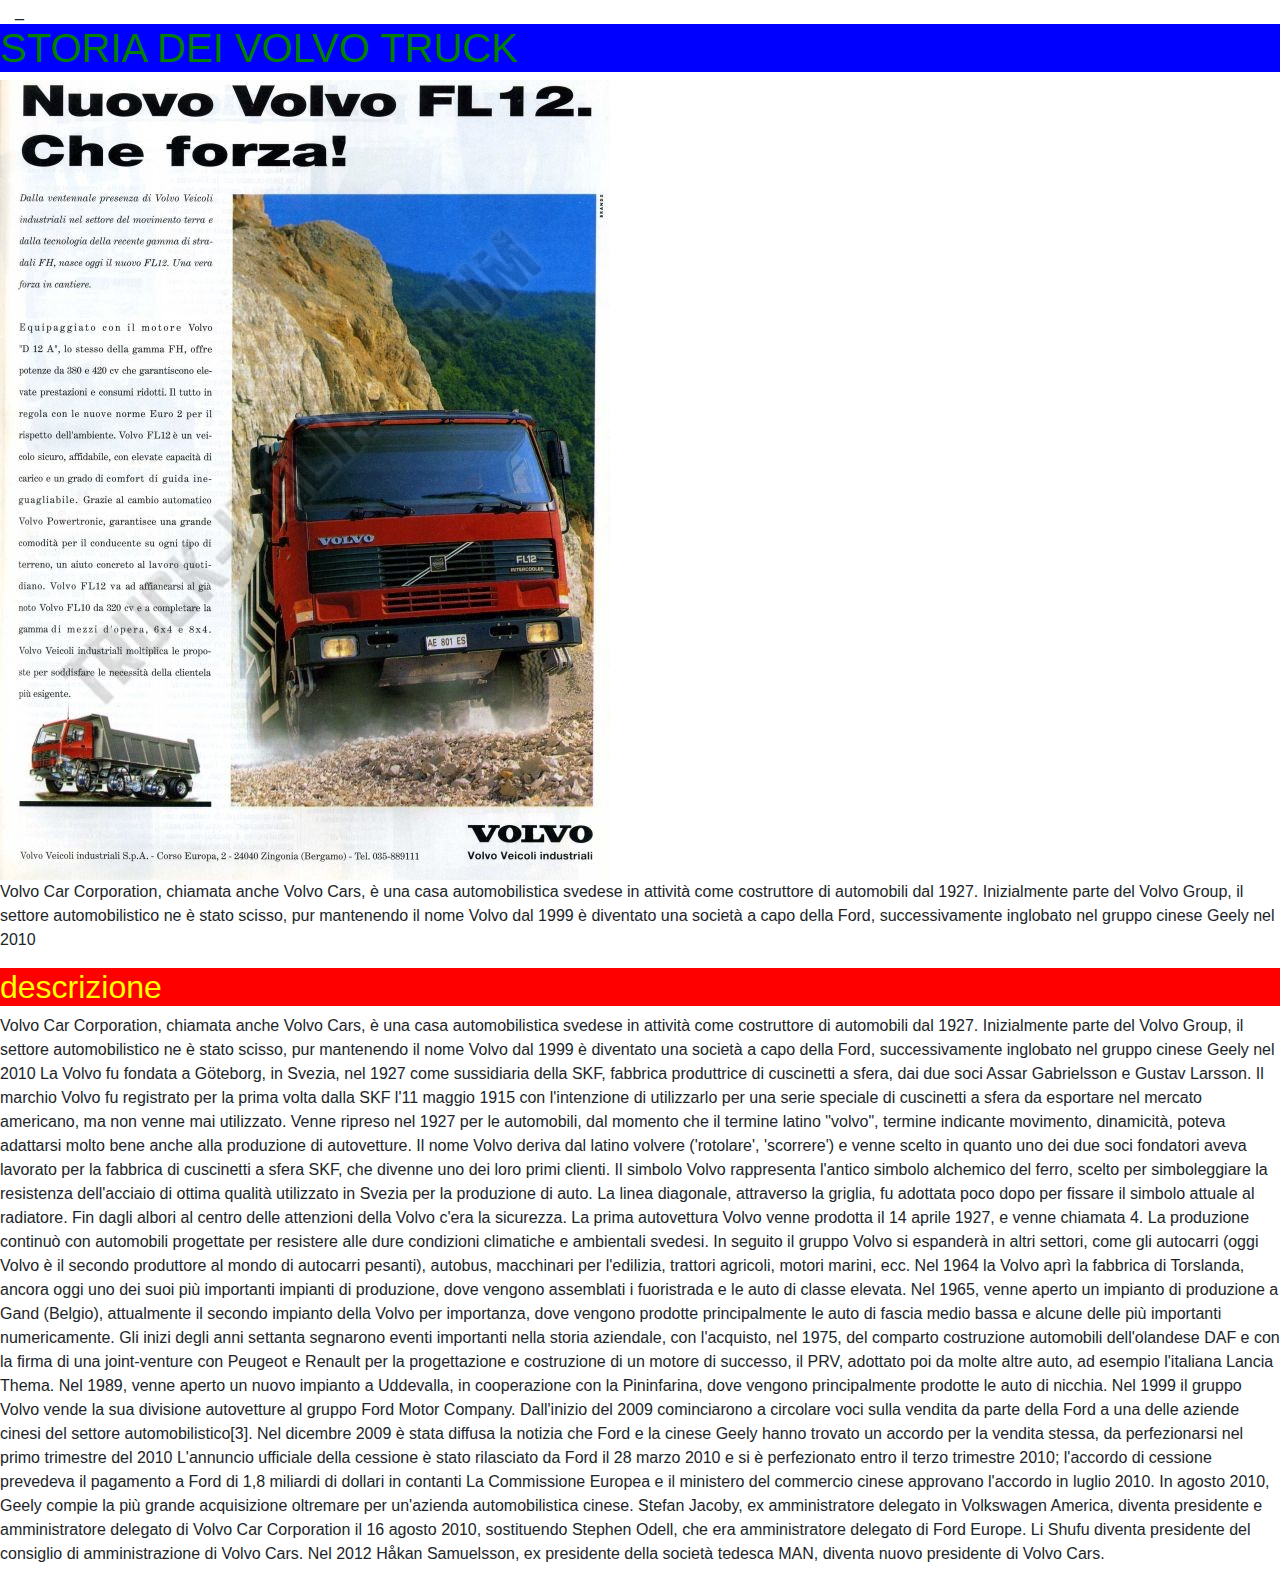
==== starter-template/index.html @ 83b6774a "Add files via upload" ====
<!doctype html>
<html lang="en">
  <head>
  	<div class="col-12 col-md-3 col-xl-2 bd-sidebar">_</div>
    <!-- Required meta tags -->
    <meta charset="utf-8">
    <meta name="viewport" content="width=device-width, initial-scale=1, shrink-to-fit=no">

    <!-- Bootstrap CSS -->
    <link rel="stylesheet" href="css/bootstrap.min.css">

    <!-- Custom CSS -->
    <link rel="stylesheet" href="css/style.css">

    <title>LA STORIA DEI VOLVO TRUCK</title>
  </head>
  <body>
    <h1>STORIA DEI VOLVO TRUCK</h1>
    <img src="images/volvo_46.jpg">

    <p> Volvo Car Corporation, chiamata anche Volvo Cars, è una casa automobilistica svedese in attività come costruttore di automobili dal 1927.
    Inizialmente parte del Volvo Group, il settore automobilistico ne è stato scisso, pur mantenendo il nome Volvo dal 1999 è diventato una società a capo della Ford, successivamente inglobato nel gruppo cinese Geely nel 2010 </p>
    <h2>descrizione</h2>
    <p>Volvo Car Corporation, chiamata anche Volvo Cars, è una casa automobilistica svedese in attività come costruttore di automobili dal 1927.
    Inizialmente parte del Volvo Group, il settore automobilistico ne è stato scisso, pur mantenendo il nome Volvo dal 1999 è diventato una società a capo della Ford, successivamente inglobato nel gruppo cinese Geely nel 2010
    La Volvo fu fondata a Göteborg, in Svezia, nel 1927 come sussidiaria della SKF, fabbrica produttrice di cuscinetti a sfera, dai due soci Assar Gabrielsson e Gustav Larsson.
    Il marchio Volvo fu registrato per la prima volta dalla SKF l'11 maggio 1915 con l'intenzione di utilizzarlo per una serie speciale di cuscinetti a sfera da esportare nel mercato americano, ma non venne mai utilizzato. Venne ripreso nel 1927 per le automobili, dal momento che il termine latino "volvo", termine indicante movimento, dinamicità, poteva adattarsi molto bene anche alla produzione di autovetture.
    Il nome Volvo deriva dal latino volvere ('rotolare', 'scorrere') e venne scelto in quanto uno dei due soci fondatori aveva lavorato per la fabbrica di cuscinetti a sfera SKF, che divenne uno dei loro primi clienti. Il simbolo Volvo rappresenta l'antico simbolo alchemico del ferro, scelto per simboleggiare la resistenza dell'acciaio di ottima qualità utilizzato in Svezia per la produzione di auto. La linea diagonale, attraverso la griglia, fu adottata poco dopo per fissare il simbolo attuale al radiatore.
    Fin dagli albori al centro delle attenzioni della Volvo c'era la sicurezza.
    La prima autovettura Volvo venne prodotta il 14 aprile 1927, e venne chiamata 4. La produzione continuò con automobili progettate per resistere alle dure condizioni climatiche e ambientali svedesi.

    In seguito il gruppo Volvo si espanderà in altri settori, come gli autocarri (oggi Volvo è il secondo produttore al mondo di autocarri pesanti), autobus, macchinari per l'edilizia, trattori agricoli, motori marini, ecc.
    Nel 1964 la Volvo aprì la fabbrica di Torslanda, ancora oggi uno dei suoi più importanti impianti di produzione, dove vengono assemblati i fuoristrada e le auto di classe elevata.
    Nel 1965, venne aperto un impianto di produzione a Gand (Belgio), attualmente il secondo impianto della Volvo per importanza, dove vengono prodotte principalmente le auto di fascia medio bassa e alcune delle più importanti numericamente.
    Gli inizi degli anni settanta segnarono eventi importanti nella storia aziendale, con l'acquisto, nel 1975, del comparto costruzione automobili dell'olandese DAF e con la firma di una joint-venture con Peugeot e Renault per la progettazione e costruzione di un motore di successo, il PRV, adottato poi da molte altre auto, ad esempio l'italiana Lancia Thema.
    Nel 1989, venne aperto un nuovo impianto a Uddevalla, in cooperazione con la Pininfarina, dove vengono principalmente prodotte le auto di nicchia.
    Nel 1999 il gruppo Volvo vende la sua divisione autovetture al gruppo Ford Motor Company.
    Dall'inizio del 2009 cominciarono a circolare voci sulla vendita da parte della Ford a una delle aziende cinesi del settore automobilistico[3]. Nel dicembre 2009 è stata diffusa la notizia che Ford e la cinese Geely hanno trovato un accordo per la vendita stessa, da perfezionarsi nel primo trimestre del 2010
    L'annuncio ufficiale della cessione è stato rilasciato da Ford il 28 marzo 2010 e si è perfezionato entro il terzo trimestre 2010; l'accordo di cessione prevedeva il pagamento a Ford di 1,8 miliardi di dollari in contanti
    La Commissione Europea e il ministero del commercio cinese approvano l'accordo in luglio 2010. In agosto 2010, Geely compie la più grande acquisizione oltremare per un'azienda automobilistica cinese.
    Stefan Jacoby, ex amministratore delegato in Volkswagen America, diventa presidente e amministratore delegato di Volvo Car Corporation il 16 agosto 2010, sostituendo Stephen Odell, che era amministratore delegato di Ford Europe. Li Shufu diventa presidente del consiglio di amministrazione di Volvo Cars.
    Nel 2012 Håkan Samuelsson, ex presidente della società tedesca MAN, diventa nuovo presidente di Volvo Cars.</p>

    <!-- Optional JavaScript -->
    <!-- jQuery first, then Popper.js, then Bootstrap JS -->
    <script src="js/jquery-3.3.1.js"></script>
    <script src="js/popper.min.js" ></script>
    <script src="js/bootstrap.min.js"></script>
  </body>
</html>
---- starter-template/css/style.css ----
h1 {
  background-color: blue;
  color: green;
}

h2 {
  background-color:red;
  color: yellow;
}
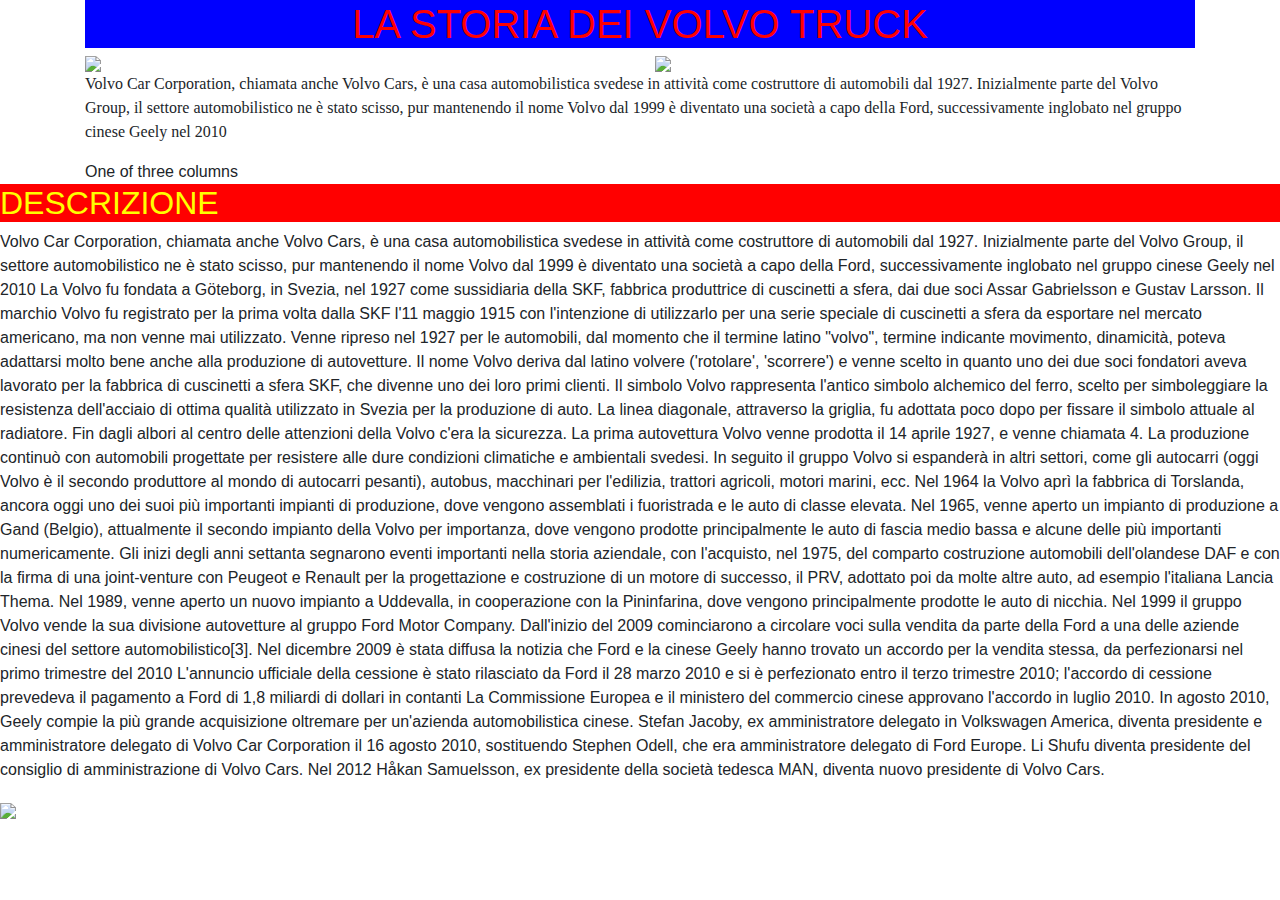
==== commit 064b08cb: "aggiornamento" ====
--- a/starter-template/index.html
+++ b/starter-template/index.html
@@ -1,7 +1,6 @@
 <!doctype html>
 <html lang="en">
   <head>
-  	<div class="col-12 col-md-3 col-xl-2 bd-sidebar">_</div>
     <!-- Required meta tags -->
     <meta charset="utf-8">
     <meta name="viewport" content="width=device-width, initial-scale=1, shrink-to-fit=no">
@@ -15,12 +14,41 @@
     <title>LA STORIA DEI VOLVO TRUCK</title>
   </head>
   <body>
-    <h1>STORIA DEI VOLVO TRUCK</h1>
-    <img src="images/volvo_46.jpg">
 
-    <p> Volvo Car Corporation, chiamata anche Volvo Cars, è una casa automobilistica svedese in attività come costruttore di automobili dal 1927.
-    Inizialmente parte del Volvo Group, il settore automobilistico ne è stato scisso, pur mantenendo il nome Volvo dal 1999 è diventato una società a capo della Ford, successivamente inglobato nel gruppo cinese Geely nel 2010 </p>
-    <h2>descrizione</h2>
+  	<div class="container">
+	  <div class="row">
+	    <div class="col-12">
+	    	<h1 class="text-center"> LA STORIA DEI VOLVO TRUCK</h1>
+	    </div>
+	    <div class="col-6">
+	    	<img class="img-fluid mx-auto d-block" src= "https://www.encamion.com/sites/default/files/images/Foto-7_20.preview.jpg" />
+	    </div>
+	    <div class="col-6">
+	    	<img class="img-fluid mx-auto d-block" src=https://www.truckanddriver.co.uk/wp-content/uploads/2017/04/Volvo-50th2.jpg>
+	    </div>
+	    <div class="col-12">
+	      	<p style="font-family: verdana"> Volvo Car Corporation, chiamata anche Volvo Cars, è una casa automobilistica svedese in attività come costruttore di automobili dal 1927.
+      		Inizialmente parte del Volvo Group, il settore automobilistico ne è stato scisso, pur mantenendo il nome Volvo dal 1999 è diventato una società a capo della Ford, successivamente inglobato nel gruppo cinese Geely nel 2010 </p>
+	    </div>
+	    <div class="col-sm">
+	      One of three columns
+	    </div>
+	  </div>
+	</div>
+
+
+    
+    
+    
+
+
+
+    
+
+    <h2>DESCRIZIONE</h2>
+
+    
+
     <p>Volvo Car Corporation, chiamata anche Volvo Cars, è una casa automobilistica svedese in attività come costruttore di automobili dal 1927.
     Inizialmente parte del Volvo Group, il settore automobilistico ne è stato scisso, pur mantenendo il nome Volvo dal 1999 è diventato una società a capo della Ford, successivamente inglobato nel gruppo cinese Geely nel 2010
     La Volvo fu fondata a Göteborg, in Svezia, nel 1927 come sussidiaria della SKF, fabbrica produttrice di cuscinetti a sfera, dai due soci Assar Gabrielsson e Gustav Larsson.
@@ -35,16 +63,19 @@
     Gli inizi degli anni settanta segnarono eventi importanti nella storia aziendale, con l'acquisto, nel 1975, del comparto costruzione automobili dell'olandese DAF e con la firma di una joint-venture con Peugeot e Renault per la progettazione e costruzione di un motore di successo, il PRV, adottato poi da molte altre auto, ad esempio l'italiana Lancia Thema.
     Nel 1989, venne aperto un nuovo impianto a Uddevalla, in cooperazione con la Pininfarina, dove vengono principalmente prodotte le auto di nicchia.
     Nel 1999 il gruppo Volvo vende la sua divisione autovetture al gruppo Ford Motor Company.
-    Dall'inizio del 2009 cominciarono a circolare voci sulla vendita da parte della Ford a una delle aziende cinesi del settore automobilistico[3]. Nel dicembre 2009 è stata diffusa la notizia che Ford e la cinese Geely hanno trovato un accordo per la vendita stessa, da perfezionarsi nel primo trimestre del 2010
+        Dall'inizio del 2009 cominciarono a circolare voci sulla vendita da parte della Ford a una delle aziende cinesi del settore automobilistico[3]. Nel dicembre 2009 è stata diffusa la notizia che Ford e la cinese Geely hanno trovato un accordo per la vendita stessa, da perfezionarsi nel primo trimestre del 2010
     L'annuncio ufficiale della cessione è stato rilasciato da Ford il 28 marzo 2010 e si è perfezionato entro il terzo trimestre 2010; l'accordo di cessione prevedeva il pagamento a Ford di 1,8 miliardi di dollari in contanti
     La Commissione Europea e il ministero del commercio cinese approvano l'accordo in luglio 2010. In agosto 2010, Geely compie la più grande acquisizione oltremare per un'azienda automobilistica cinese.
     Stefan Jacoby, ex amministratore delegato in Volkswagen America, diventa presidente e amministratore delegato di Volvo Car Corporation il 16 agosto 2010, sostituendo Stephen Odell, che era amministratore delegato di Ford Europe. Li Shufu diventa presidente del consiglio di amministrazione di Volvo Cars.
     Nel 2012 Håkan Samuelsson, ex presidente della società tedesca MAN, diventa nuovo presidente di Volvo Cars.</p>
 
-    <!-- Optional JavaScript -->
-    <!-- jQuery first, then Popper.js, then Bootstrap JS -->
-    <script src="js/jquery-3.3.1.js"></script>
-    <script src="js/popper.min.js" ></script>
-    <script src="js/bootstrap.min.js"></script>
+  	  <img src="https://i.pinimg.com/originals/a0/91/d0/a091d0a6f326158f85d3292796fe13ef.jpg">
+
+  	  <!-- Optional JavaScript -->
+    	<!-- jQuery first, then Popper.js, then Bootstrap JS -->
+   		 <script src="js/jquery-3.3.1.js"></script>
+    	<script src="js/popper.min.js" ></script>
+  		  <script src="js/bootstrap.min.js"></script>
   </body>
+
 </html>
--- a/starter-template/css/style.css
+++ b/starter-template/css/style.css
@@ -1,6 +1,6 @@
 h1 {
   background-color: blue;
-  color: green;
+  color: red;
 }
 
 h2 {
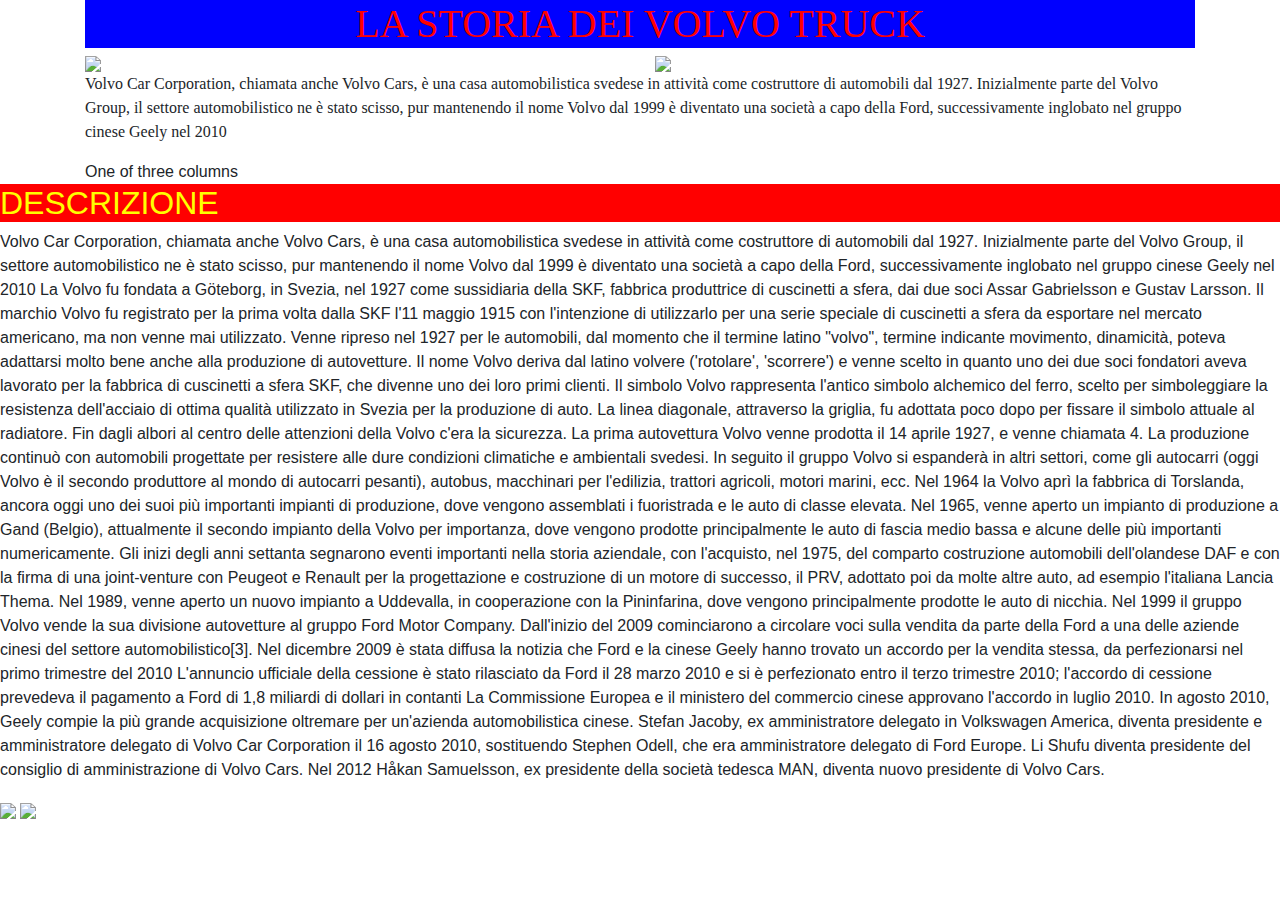
==== commit 5bc7cb3b: "Aggiornamento 2" ====
--- a/starter-template/index.html
+++ b/starter-template/index.html
@@ -13,69 +13,59 @@
 
     <title>LA STORIA DEI VOLVO TRUCK</title>
   </head>
-  <body>
+	  <body>
+	  	<body style background-color="green">
 
-  	<div class="container">
-	  <div class="row">
-	    <div class="col-12">
-	    	<h1 class="text-center"> LA STORIA DEI VOLVO TRUCK</h1>
-	    </div>
-	    <div class="col-6">
-	    	<img class="img-fluid mx-auto d-block" src= "https://www.encamion.com/sites/default/files/images/Foto-7_20.preview.jpg" />
-	    </div>
-	    <div class="col-6">
-	    	<img class="img-fluid mx-auto d-block" src=https://www.truckanddriver.co.uk/wp-content/uploads/2017/04/Volvo-50th2.jpg>
-	    </div>
-	    <div class="col-12">
-	      	<p style="font-family: verdana"> Volvo Car Corporation, chiamata anche Volvo Cars, è una casa automobilistica svedese in attività come costruttore di automobili dal 1927.
-      		Inizialmente parte del Volvo Group, il settore automobilistico ne è stato scisso, pur mantenendo il nome Volvo dal 1999 è diventato una società a capo della Ford, successivamente inglobato nel gruppo cinese Geely nel 2010 </p>
-	    </div>
-	    <div class="col-sm">
-	      One of three columns
-	    </div>
-	  </div>
-	</div>
+	  	<div class="container">
+		  <div class="row">
+		    <div class="col-12">
+		    	<h1 class="text-center"> LA STORIA DEI VOLVO TRUCK</h1>
+		    </div>
+		    <div class="col-6">
+		    	<img class="img-fluid mx-auto d-block" src= "https://www.encamion.com/sites/default/files/images/Foto-7_20.preview.jpg" />
+		    </div>
+		    <div class="col-6">
+		    	<img class="img-fluid mx-auto d-block" src=https://www.truckanddriver.co.uk/wp-content/uploads/2017/04/Volvo-50th2.jpg>
+		    </div>
+		    <div class="col-12">
+		      	<p style="font-family: verdana"> Volvo Car Corporation, chiamata anche Volvo Cars, è una casa automobilistica svedese in attività come costruttore di automobili dal 1927.
+	      		Inizialmente parte del Volvo Group, il settore automobilistico ne è stato scisso, pur mantenendo il nome Volvo dal 1999 è diventato una società a capo della Ford, successivamente inglobato nel gruppo cinese Geely nel 2010 </p>
+		    </div>
+		    <div class="col-sm">
+		      One of three columns
+		    </div>
+		  </div>
+		</div>
+	 		<h2>DESCRIZIONE</h2>
+			<p>Volvo Car Corporation, chiamata anche Volvo Cars, è una casa automobilistica svedese in attività come costruttore di automobili dal 1927.
+		    Inizialmente parte del Volvo Group, il settore automobilistico ne è stato scisso, pur mantenendo il nome Volvo dal 1999 è diventato una società a capo della Ford, successivamente inglobato nel gruppo cinese Geely nel 2010
+		    La Volvo fu fondata a Göteborg, in Svezia, nel 1927 come sussidiaria della SKF, fabbrica produttrice di cuscinetti a sfera, dai due soci Assar Gabrielsson e Gustav Larsson.
+		    Il marchio Volvo fu registrato per la prima volta dalla SKF l'11 maggio 1915 con l'intenzione di utilizzarlo per una serie speciale di cuscinetti a sfera da esportare nel mercato americano, ma non venne mai utilizzato. Venne ripreso nel 1927 per le automobili, dal momento che il termine latino "volvo", termine indicante movimento, dinamicità, poteva adattarsi molto bene anche alla produzione di autovetture.
+		    Il nome Volvo deriva dal latino volvere ('rotolare', 'scorrere') e venne scelto in quanto uno dei due soci fondatori aveva lavorato per la fabbrica di cuscinetti a sfera SKF, che divenne uno dei loro primi clienti. Il simbolo Volvo rappresenta l'antico simbolo alchemico del ferro, scelto per simboleggiare la resistenza dell'acciaio di ottima qualità utilizzato in Svezia per la produzione di auto. La linea diagonale, attraverso la griglia, fu adottata poco dopo per fissare il simbolo attuale al radiatore.
+		    Fin dagli albori al centro delle attenzioni della Volvo c'era la sicurezza.
+		    La prima autovettura Volvo venne prodotta il 14 aprile 1927, e venne chiamata 4. La produzione continuò con automobili progettate per resistere alle dure condizioni climatiche e ambientali svedesi.
 
+		    In seguito il gruppo Volvo si espanderà in altri settori, come gli autocarri (oggi Volvo è il secondo produttore al mondo di autocarri pesanti), autobus, macchinari per l'edilizia, trattori agricoli, motori marini, ecc.
+		    Nel 1964 la Volvo aprì la fabbrica di Torslanda, ancora oggi uno dei suoi più importanti impianti di produzione, dove vengono assemblati i fuoristrada e le auto di classe elevata.
+		    Nel 1965, venne aperto un impianto di produzione a Gand (Belgio), attualmente il secondo impianto della Volvo per importanza, dove vengono prodotte principalmente le auto di fascia medio bassa e alcune delle più importanti numericamente.
+		    Gli inizi degli anni settanta segnarono eventi importanti nella storia aziendale, con l'acquisto, nel 1975, del comparto costruzione automobili dell'olandese DAF e con la firma di una joint-venture con Peugeot e Renault per la progettazione e costruzione di un motore di successo, il PRV, adottato poi da molte altre auto, ad esempio l'italiana Lancia Thema.
+		    Nel 1989, venne aperto un nuovo impianto a Uddevalla, in cooperazione con la Pininfarina, dove vengono principalmente prodotte le auto di nicchia.
+		    Nel 1999 il gruppo Volvo vende la sua divisione autovetture al gruppo Ford Motor Company.
+		        Dall'inizio del 2009 cominciarono a circolare voci sulla vendita da parte della Ford a una delle aziende cinesi del settore automobilistico[3]. Nel dicembre 2009 è stata diffusa la notizia che Ford e la cinese Geely hanno trovato un accordo per la vendita stessa, da perfezionarsi nel primo trimestre del 2010
+		    L'annuncio ufficiale della cessione è stato rilasciato da Ford il 28 marzo 2010 e si è perfezionato entro il terzo trimestre 2010; l'accordo di cessione prevedeva il pagamento a Ford di 1,8 miliardi di dollari in contanti
+		    La Commissione Europea e il ministero del commercio cinese approvano l'accordo in luglio 2010. In agosto 2010, Geely compie la più grande acquisizione oltremare per un'azienda automobilistica cinese.
+		    Stefan Jacoby, ex amministratore delegato in Volkswagen America, diventa presidente e amministratore delegato di Volvo Car Corporation il 16 agosto 2010, sostituendo Stephen Odell, che era amministratore delegato di Ford Europe. Li Shufu diventa presidente del consiglio di amministrazione di Volvo Cars.
+		    Nel 2012 Håkan Samuelsson, ex presidente della società tedesca MAN, diventa nuovo presidente di Volvo Cars.</p>
+        <div>
+    		 <img src="https://i.pinimg.com/originals/a0/91/d0/a091d0a6f326158f85d3292796fe13ef.jpg">
+	  	  	<img src="https://c1.staticflickr.com/1/781/22640711558_0701d8300a_b.jpg">
+	  	</div>
 
-    
-    
-    
-
-
-
-    
-
-    <h2>DESCRIZIONE</h2>
-
-    
-
-    <p>Volvo Car Corporation, chiamata anche Volvo Cars, è una casa automobilistica svedese in attività come costruttore di automobili dal 1927.
-    Inizialmente parte del Volvo Group, il settore automobilistico ne è stato scisso, pur mantenendo il nome Volvo dal 1999 è diventato una società a capo della Ford, successivamente inglobato nel gruppo cinese Geely nel 2010
-    La Volvo fu fondata a Göteborg, in Svezia, nel 1927 come sussidiaria della SKF, fabbrica produttrice di cuscinetti a sfera, dai due soci Assar Gabrielsson e Gustav Larsson.
-    Il marchio Volvo fu registrato per la prima volta dalla SKF l'11 maggio 1915 con l'intenzione di utilizzarlo per una serie speciale di cuscinetti a sfera da esportare nel mercato americano, ma non venne mai utilizzato. Venne ripreso nel 1927 per le automobili, dal momento che il termine latino "volvo", termine indicante movimento, dinamicità, poteva adattarsi molto bene anche alla produzione di autovetture.
-    Il nome Volvo deriva dal latino volvere ('rotolare', 'scorrere') e venne scelto in quanto uno dei due soci fondatori aveva lavorato per la fabbrica di cuscinetti a sfera SKF, che divenne uno dei loro primi clienti. Il simbolo Volvo rappresenta l'antico simbolo alchemico del ferro, scelto per simboleggiare la resistenza dell'acciaio di ottima qualità utilizzato in Svezia per la produzione di auto. La linea diagonale, attraverso la griglia, fu adottata poco dopo per fissare il simbolo attuale al radiatore.
-    Fin dagli albori al centro delle attenzioni della Volvo c'era la sicurezza.
-    La prima autovettura Volvo venne prodotta il 14 aprile 1927, e venne chiamata 4. La produzione continuò con automobili progettate per resistere alle dure condizioni climatiche e ambientali svedesi.
-
-    In seguito il gruppo Volvo si espanderà in altri settori, come gli autocarri (oggi Volvo è il secondo produttore al mondo di autocarri pesanti), autobus, macchinari per l'edilizia, trattori agricoli, motori marini, ecc.
-    Nel 1964 la Volvo aprì la fabbrica di Torslanda, ancora oggi uno dei suoi più importanti impianti di produzione, dove vengono assemblati i fuoristrada e le auto di classe elevata.
-    Nel 1965, venne aperto un impianto di produzione a Gand (Belgio), attualmente il secondo impianto della Volvo per importanza, dove vengono prodotte principalmente le auto di fascia medio bassa e alcune delle più importanti numericamente.
-    Gli inizi degli anni settanta segnarono eventi importanti nella storia aziendale, con l'acquisto, nel 1975, del comparto costruzione automobili dell'olandese DAF e con la firma di una joint-venture con Peugeot e Renault per la progettazione e costruzione di un motore di successo, il PRV, adottato poi da molte altre auto, ad esempio l'italiana Lancia Thema.
-    Nel 1989, venne aperto un nuovo impianto a Uddevalla, in cooperazione con la Pininfarina, dove vengono principalmente prodotte le auto di nicchia.
-    Nel 1999 il gruppo Volvo vende la sua divisione autovetture al gruppo Ford Motor Company.
-        Dall'inizio del 2009 cominciarono a circolare voci sulla vendita da parte della Ford a una delle aziende cinesi del settore automobilistico[3]. Nel dicembre 2009 è stata diffusa la notizia che Ford e la cinese Geely hanno trovato un accordo per la vendita stessa, da perfezionarsi nel primo trimestre del 2010
-    L'annuncio ufficiale della cessione è stato rilasciato da Ford il 28 marzo 2010 e si è perfezionato entro il terzo trimestre 2010; l'accordo di cessione prevedeva il pagamento a Ford di 1,8 miliardi di dollari in contanti
-    La Commissione Europea e il ministero del commercio cinese approvano l'accordo in luglio 2010. In agosto 2010, Geely compie la più grande acquisizione oltremare per un'azienda automobilistica cinese.
-    Stefan Jacoby, ex amministratore delegato in Volkswagen America, diventa presidente e amministratore delegato di Volvo Car Corporation il 16 agosto 2010, sostituendo Stephen Odell, che era amministratore delegato di Ford Europe. Li Shufu diventa presidente del consiglio di amministrazione di Volvo Cars.
-    Nel 2012 Håkan Samuelsson, ex presidente della società tedesca MAN, diventa nuovo presidente di Volvo Cars.</p>
-
-  	  <img src="https://i.pinimg.com/originals/a0/91/d0/a091d0a6f326158f85d3292796fe13ef.jpg">
-
-  	  <!-- Optional JavaScript -->
-    	<!-- jQuery first, then Popper.js, then Bootstrap JS -->
-   		 <script src="js/jquery-3.3.1.js"></script>
-    	<script src="js/popper.min.js" ></script>
-  		  <script src="js/bootstrap.min.js"></script>
-  </body>
+	  	  <!-- Optional JavaScript -->
+	    	<!-- jQuery first, then Popper.js, then Bootstrap JS -->
+	   		<script src="js/jquery-3.3.1.js"></script>
+	    	<script src="js/popper.min.js" ></script>
+	  		<script src="js/bootstrap.min.js"></script>
+	  </body>
 
 </html>
--- a/starter-template/css/style.css
+++ b/starter-template/css/style.css
@@ -1,6 +1,7 @@
 h1 {
   background-color: blue;
   color: red;
+  font-family:creminal;
 }
 
 h2 {
